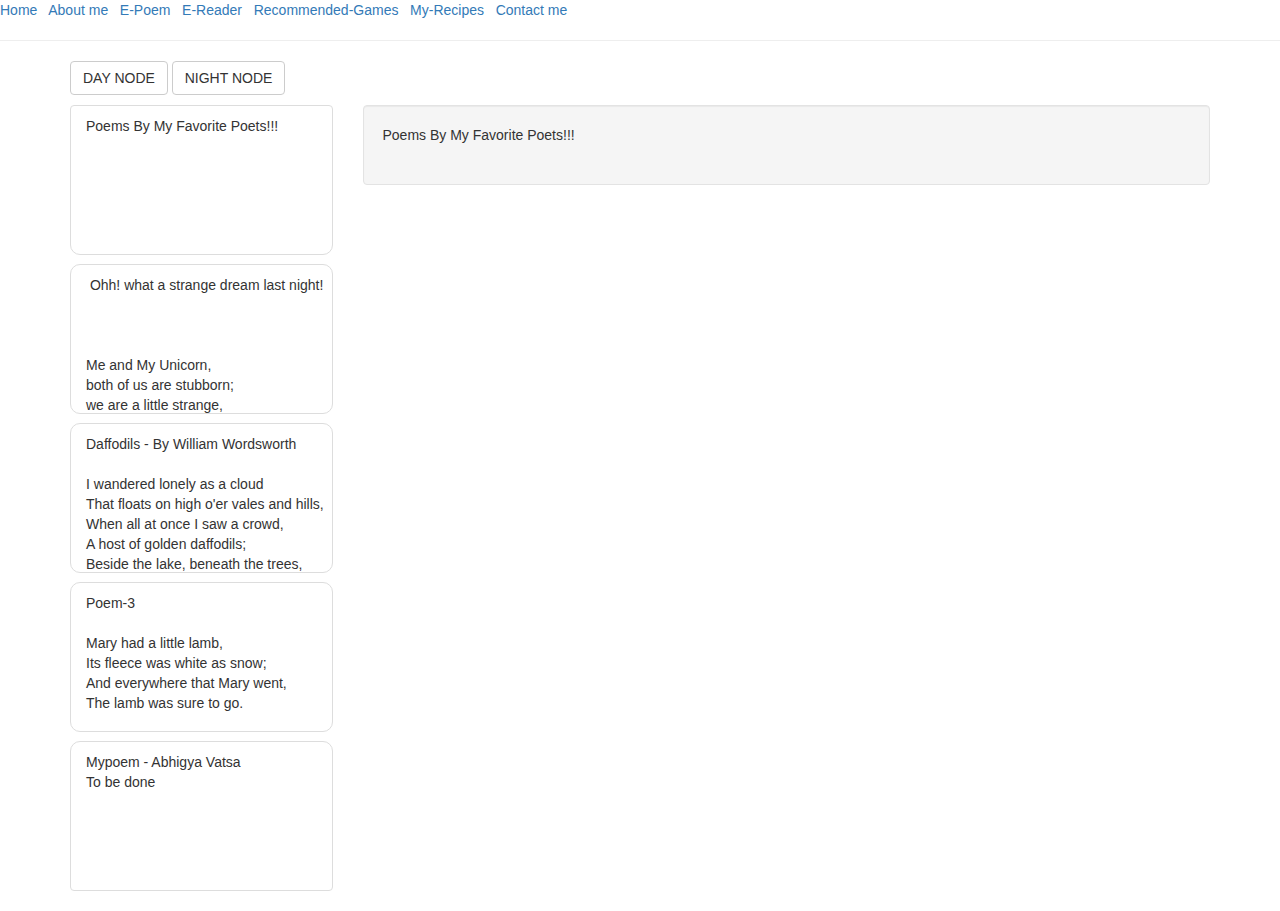
==== project/ePoem.html @ 7cc006c3 "Add files via upload" ====
<html>
	<head>
	<title>eReader</title>

	<!-- include jquery, bootstrap and our stylesheet -->
	<script src="http://code.jquery.com/jquery-1.11.3.min.js"></script>

	<link rel="stylesheet"
		  type="text/css"
		  href="bootstrap.css"
	      />

	<link rel="stylesheet"
		  type="text/css"
		  href="styles1.css"
	      />

	</head>
	<body>
	<a 
		href="index.html">
			Home
		</a>
		 &nbsp;
		<a 
		href="aboutme.html">
			About me 
		</a>
		&nbsp;
		<a 
		href="ePoem.html">
			E-Poem
		</a>
		&nbsp;
		<a 
		href="eReader.html">
			E-Reader 
		</a>
		&nbsp;
		<a 
		href="Interesting_Games.html">
			Recommended-Games
		</a>
		&nbsp;
		<a 
		href="My_CookBook.html">
			My-Recipes
		</a>
		&nbsp;
		<a 
		href="contact.html">
			Contact me 
		</a>

		<hr></hr>

	<div class="container">

		<!--
			 we have 1 row that contains 2 columns
		     one for the thumbnails and one for the
		     main reader view
		-->
		<div class="row">
			<div class="col-md-12">
				<button class="btn btn-default js-go-day">DAY NODE
				</button>
				<button class="btn btn-default js-go-night">NIGHT NODE
				</button>
			</div>
		</div>
		<div class="row">
			<div class="col-md-3">
				<!--
					This is a list view that will
					contain all the chapter thumbnails
				-->
				<ul class="list-group scrollable" id="chapterlist">
					<!--
						The id contains the chapter number, something
						we will use in the JS code
						The class list-group-item is for bootstrap
						and chapter-thumbnail is for our code
					-->
            		<li id="chapter0"
            		   class="list-group-item chapter-thumbnail ">Poems By My Favorite Poets!!!
            		</li>
            		<li id="chapter1" class="list-group-item chapter-thumbnail  "> Ohh! what a strange dream last night!<br>


Me and My Unicorn,
both of us are stubborn;
we are a little strange,
And wonder into the mountains range;

We play and Jump to touch the clouds,
but miss our hold and fall on the ground;

I lay mute and delighted fill with melody,
when I heard a mysterious sound of my buddy;

I woke up with a flash of light,
the melody had ceased and the day was bright!!
Ohh! what a strange dream last night!!!!!!

											-by Abhigya Vatsa




            		</li>
            		<li id="chapter2" class="list-group-item chapter-thumbnail">Daffodils - By William Wordsworth

I wandered lonely as a cloud
That floats on high o'er vales and hills,
When all at once I saw a crowd,
A host of golden daffodils;
Beside the lake, beneath the trees,
Fluttering and dancing in the breeze.

Continuous as the stars that shine
and twinkle on the Milky Way,
They stretched in never-ending line
along the margin of a bay:
Ten thousand saw I at a glance,
tossing their heads in sprightly dance.

The waves beside them danced; but they
Out-did the sparkling waves in glee:
A poet could not be but gay,
in such a jocund company:
I gazed—and gazed—but little thought
what wealth the show to me had brought:

For oft, when on my couch I lie
In vacant or in pensive mood,
They flash upon that inward eye
Which is the bliss of solitude;
And then my heart with pleasure fills,
And dances with the daffodils.

            		</li>
            		<li id="chapter3" class="list-group-item chapter-thumbnail">Poem-3

Mary had a little lamb,
Its fleece was white as snow;
And everywhere that Mary went,
The lamb was sure to go.
 
He followed, her to school one day;
That was against the rule;
It made the children laugh and play
To see a lamb at school.
            		</li>
            		<li id="chapter4" class="list-group-item chapter-thumbnail">Mypoem - Abhigya Vatsa
To be done


            		</li>
            		
          		</ul>
          	</div>

          	<!--
				This contains the main reader view
				that will show the whole chapter.
				It is currently empty because we will
				fill in using JavaScript
          	-->
			<div class="col-md-9">
				<!--
					well is a bootstrap class for creating
					a nice container box
					The id, mainViewer is for our use
				-->
				<div class="well" id="mainViewer" >
				</div>
			</div>

		</div>

	</div>

	<script>

		$('.js-go-night').click(function(){
			alert('Go to night mode - replace me with the CSS changing code!');
			$('body').addClass('night');
            $('div').addClass('night');
            $('li').addClass('night');

		});
		$('.js-go-day').click(function(){
			alert('Go to day mode - replace me with the CSS changing code!');
			$('body').removeClass('night');
            $('div').removeClass('night');
            $('li').removeClass('night');

		});


		// this is a variable to keep track
		// of which chapter we are on
		var counter = 0;

		// when we click on a chapter thumbnail
		// it displays that chapter
		// this code is pretty similar to the
		// image gallery, but I've added some code
		// to update the counter
		$(".chapter-thumbnail").click(function(){
			// copy the html from the thumbnail (this)
			// to the main viwer
			$("#mainViewer").html(
				$(this).html());

			// get the id of this element so we can
			// get hold of its number
			var id = $(this).attr("id");

			// set the counter to the number of the
			// chapter we selected.
			// We get this by taking the last charcter
			// of the id and convert it to a number
			// id.slice gets a subsection of the string
			// passing in -1 means we get just the
			// last character
			// parseInt converts it to a number (integer)
			counter = parseInt(id.slice(-1));
		});

		// virtually click the first chapter to select it
		$("#chapter"+counter).click();

		// when we click on the main viewer we want to
		// move forward or backward in the
		// chapter
		$("#mainViewer").click(function (event){

			// move forward if we click to the right
			// or backward if we click to the left

			// event.offsetX is the horizontal
			// position of the mouse inside the
			// element we have clicked on,
			// it will be between 0
			// and the width of the element

			// $(this).width()*0.3 is 30% of
			// the with of the element

			// if event.offsetX is less than
			// 30% of the width, it means it is
			// on the left hand side
			if(event.offsetX
				< $(this).width()*0.3){
				// if we've clicked on the left
				// go back
				counter = counter - 1;
			} else {
				// if we've clicked on the right
				// go forwards
				counter = counter + 1;
			}

			// If we've gone below 0 it means
			// we were at the beginning, and
			// should just stay at zero
			if(counter < 0){
				counter =  0;
			}

			// $(".chapter-thumbnail").length
			// is the number of elements that
			// match the selector .chapter-thumbnail
			// i.e. the number of chapter thumbnails
			// if counter is equal to or more than
			// the number of thumbnails it means
			// we've gone past the last chapter which
			// is $(".chapter-thumbnail").length-1
			// (because we start counting at 0)
			if(counter >=
				$(".chapter-thumbnail").length){
				counter =
			$(".chapter-thumbnail").length-1;
			}

			// we get the id of the chapter thumbnail
			// we want by putting counter on the end
			// of it.
			// we can do a virtual click on the
			// chapter thumbnail to select it
			$("#chapter"+counter).click();
		});

	</script>

	</body>
</html>
---- project/styles1.css ----
/*
   This is the css for the chapter thumbnails
   They are small boxes that show the first
   few lines of a chapter.
   There are several bits of css to make sure that they
   properly.
*/


.night{
    background:black;
    color:white;
}

.chapter-thumbnail {
  margin-top: 10px;   /* add a margin to look nice */
  white-space : pre;  /* preserve the original line breaks and spacing
  						 (I need this because the content of the
  						 chapter is just text not HTML, so normally
  						 the line breaks would be ignored) */
  overflow : hidden;  /* don't show a scroll bar when the text is
                         too big to fit in the box (which it always
                         will be but we don't mind as it is just a
                         thumbnail) */
  max-height: 150px;  /* make sure that the box doesn't get too big */
  height : 150px;     /* even if the text is big */
  border-radius: 10px;/* rounded corners */
}

#mainViewer {
  margin-top: 10px;
  white-space : pre;   /* preserve the original line breaks (see above)*/
}
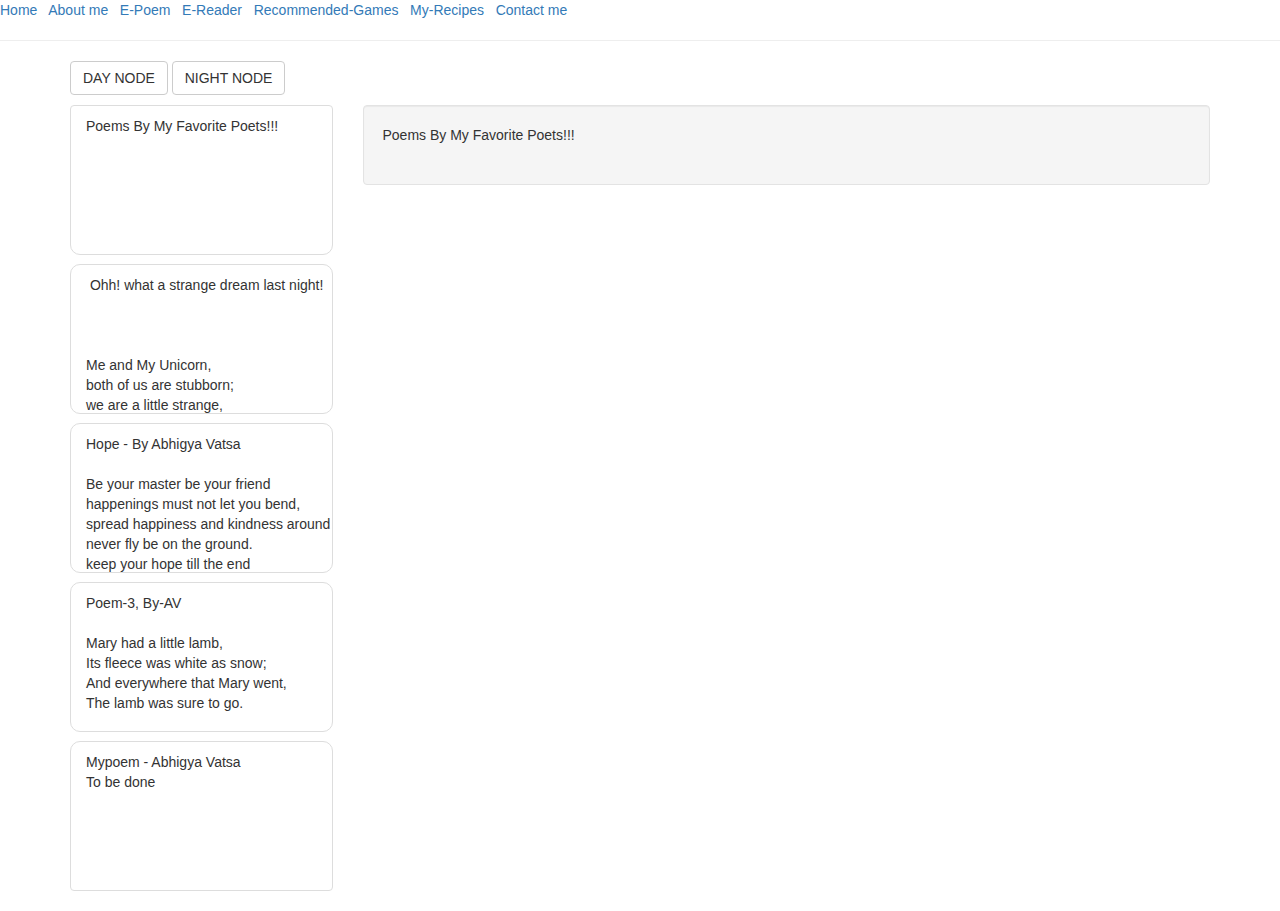
==== commit 6227f8b5: "Update ePoem.html" ====
--- a/project/ePoem.html
+++ b/project/ePoem.html
@@ -3,7 +3,7 @@
 	<title>eReader</title>
 
 	<!-- include jquery, bootstrap and our stylesheet -->
-	<script src="http://code.jquery.com/jquery-1.11.3.min.js"></script>
+	<script src="jquery-1.11.3.min.js"></script>
 
 	<link rel="stylesheet"
 		  type="text/css"
@@ -109,38 +109,23 @@
 
 
             		</li>
-            		<li id="chapter2" class="list-group-item chapter-thumbnail">Daffodils - By William Wordsworth
-
-I wandered lonely as a cloud
-That floats on high o'er vales and hills,
-When all at once I saw a crowd,
-A host of golden daffodils;
-Beside the lake, beneath the trees,
-Fluttering and dancing in the breeze.
-
-Continuous as the stars that shine
-and twinkle on the Milky Way,
-They stretched in never-ending line
-along the margin of a bay:
-Ten thousand saw I at a glance,
-tossing their heads in sprightly dance.
-
-The waves beside them danced; but they
-Out-did the sparkling waves in glee:
-A poet could not be but gay,
-in such a jocund company:
-I gazed—and gazed—but little thought
-what wealth the show to me had brought:
-
-For oft, when on my couch I lie
-In vacant or in pensive mood,
-They flash upon that inward eye
-Which is the bliss of solitude;
-And then my heart with pleasure fills,
-And dances with the daffodils.
-
-            		</li>
-            		<li id="chapter3" class="list-group-item chapter-thumbnail">Poem-3
+            		<li id="chapter2" class="list-group-item chapter-thumbnail">Hope - By Abhigya Vatsa
+
+Be your master be your friend
+happenings must not let you bend,
+spread happiness and kindness around 
+never fly be on the ground.
+keep your hope till the end 
+as it is the med to keep you contend;
+wisely spend your money
+not just buying your honey.
+your journey is so long
+but there is nothing wrong;
+have a best friend
+and rest in the end!!!!
+
+            		</li>
+            		<li id="chapter3" class="list-group-item chapter-thumbnail">Poem-3, By-AV
 
 Mary had a little lamb,
 Its fleece was white as snow;
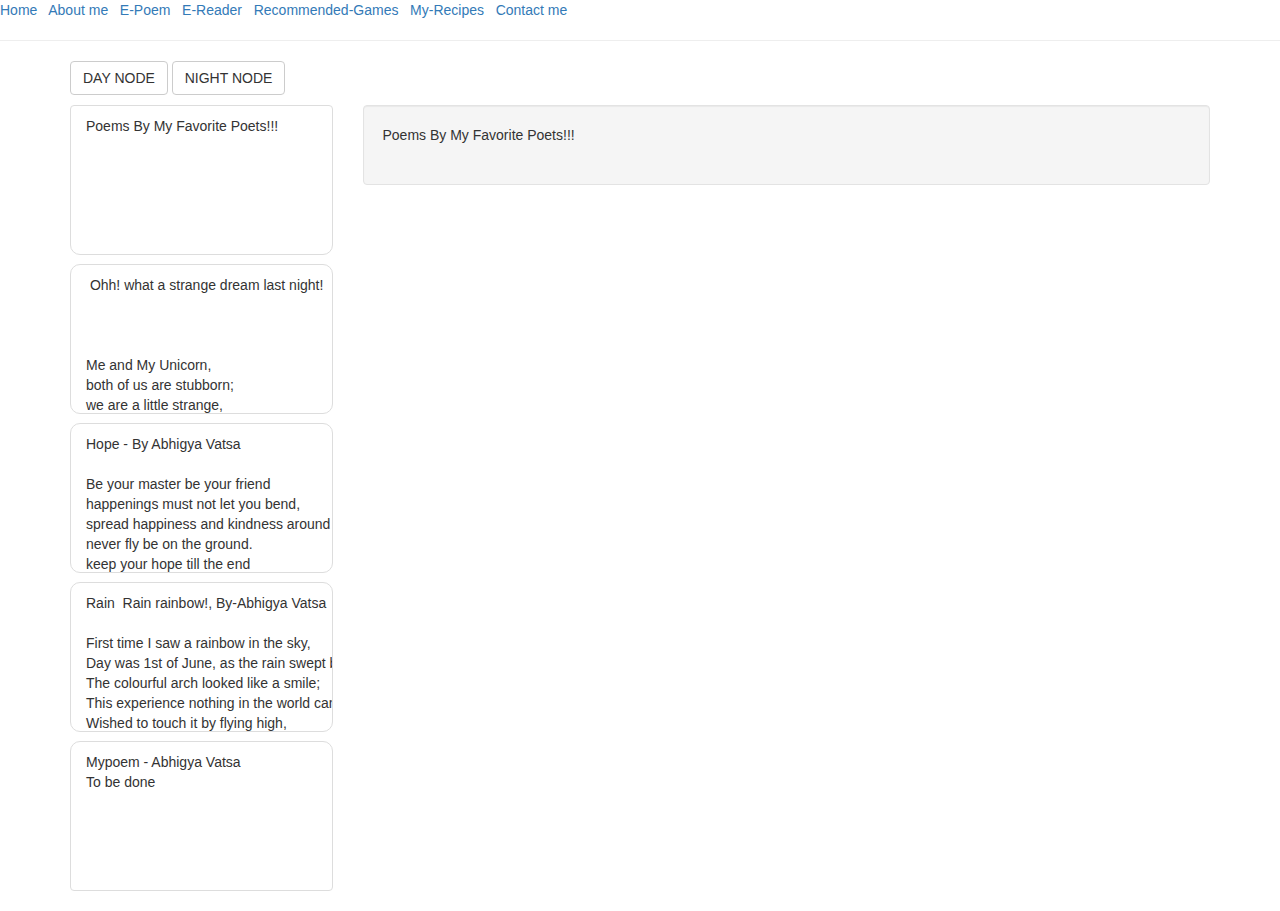
==== commit 1ff1e8ae: "Update ePoem.html" ====
--- a/project/ePoem.html
+++ b/project/ePoem.html
@@ -1,6 +1,6 @@
 <html>
 	<head>
-	<title>eReader</title>
+	<title>ePoem</title>
 
 	<!-- include jquery, bootstrap and our stylesheet -->
 	<script src="jquery-1.11.3.min.js"></script>
@@ -125,17 +125,16 @@
 and rest in the end!!!!
 
             		</li>
-            		<li id="chapter3" class="list-group-item chapter-thumbnail">Poem-3, By-AV
-
-Mary had a little lamb,
-Its fleece was white as snow;
-And everywhere that Mary went,
-The lamb was sure to go.
- 
-He followed, her to school one day;
-That was against the rule;
-It made the children laugh and play
-To see a lamb at school.
+            		<li id="chapter3" class="list-group-item chapter-thumbnail">Rain  Rain rainbow!, By-Abhigya Vatsa
+
+First time I saw a rainbow in the sky,
+Day was 1st of June, as the rain swept by;
+The colourful arch looked like a smile;
+This experience nothing in the world can buy!
+Wished to touch it by flying high,
+Raindrops too stopped for a while;
+Soon it disappeared and had to say bi bi!!
+
             		</li>
             		<li id="chapter4" class="list-group-item chapter-thumbnail">Mypoem - Abhigya Vatsa
 To be done
